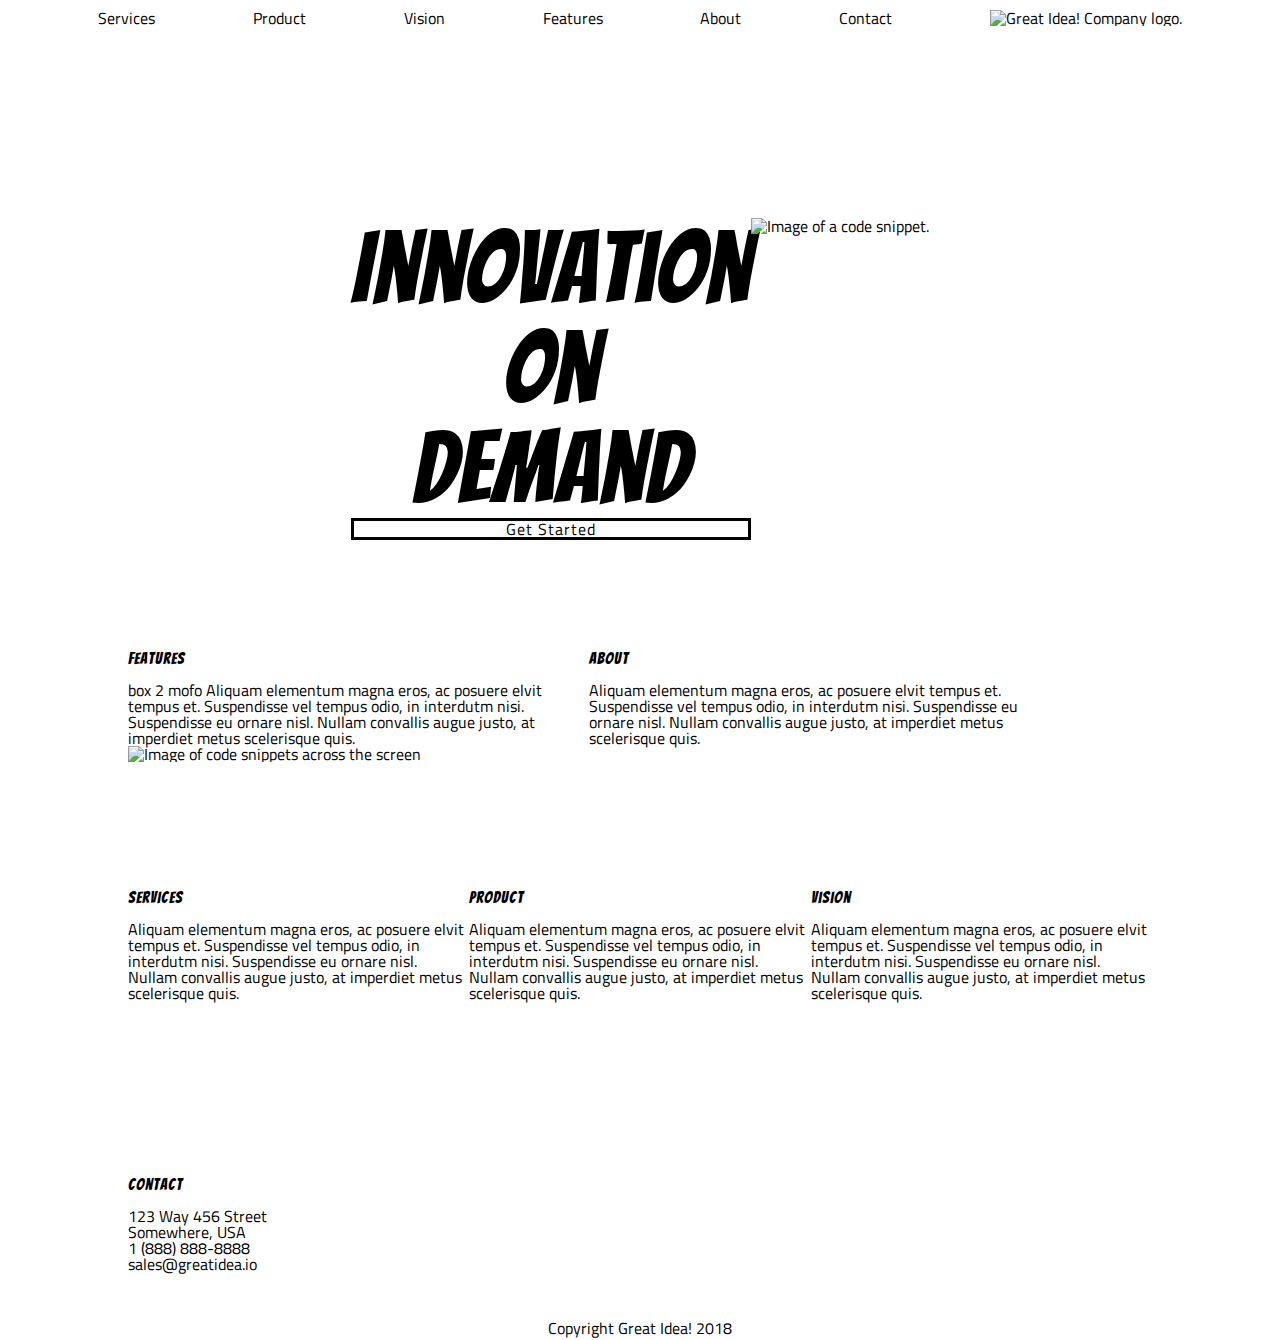
==== great-idea/index.html @ 00c0d1e0 "still not done" ====
<!doctype html>

<html lang="en">
<head>
  <meta charset="utf-8">

  <title>Great Idea!</title>

  <link href="https://fonts.googleapis.com/css?family=Bangers|Titillium+Web" rel="stylesheet">
  <link rel="stylesheet" href="css/index.css">

  <!--[if lt IE 9]>
    <script src="https://cdnjs.cloudflare.com/ajax/libs/html5shiv/3.7.3/html5shiv.js"></script>
  <![endif]-->
</head>

  <body>

    <!-- Copy and paste your HTML from the first UI project here -->
    <nav class="navigation"> 
  
      <a class="word1">Services</a>
      <a class="word2">Product</a>
      <a class="word3">Vision</a>
      <a class="word4">Features</a>
      <a class="word5">About</a>
      <a class="word6">Contact</a>
    
      <img class="logo" src="img/logo.png" alt="Great Idea! Company logo.">
    </nav>
    <br>
    <br>
    <br>
    <br>
    <br>
    <br>  
    <br>
    <br>
    <br>
    <br>
    <br>
    <br>
  <header>
    <h1>
  <div class="big-word">Innovation</div>
  <div class="big-word">On</div>
  <div class="big-word">Demand</div>
  <div class="started">Get Started</div>
</h1>
  

  <img class="circle" src="img/header-img.png" alt="Image of a code snippet.">
  
</header>
  <br>
  <br>
  <br>
  <br>
  <br>
  <br>
  <div class= "top-content">
    <div class="box1">
  <h2>Features</h2></div>
  <div class="box2">
  <p>box 2 mofo Aliquam elementum magna eros, ac posuere elvit tempus et. Suspendisse vel tempus odio, in interdutm nisi. Suspendisse eu ornare nisl. Nullam convallis augue justo, at imperdiet metus scelerisque quis.
    </p></div>
    <div class="box3">
  <h2>About</h2></div>
  <div class="box4"> 
  <p>Aliquam elementum magna eros, ac posuere elvit tempus et. Suspendisse vel tempus odio, in interdutm nisi. Suspendisse eu ornare nisl. Nullam convallis augue justo, at imperdiet metus scelerisque quis.
</p></div>
 </div> 
</div>
<div>
  <img class="middle-img" src="img/mid-page-accent.jpg" alt="Image of code snippets across the screen">
</div>
<div class="bottom-content">
  <div class="services">
  <h2>Services</h2>
  <p>Aliquam elementum magna eros, ac posuere elvit tempus et. Suspendisse vel tempus odio, in interdutm nisi. Suspendisse eu ornare nisl. Nullam convallis augue justo, at imperdiet metus scelerisque quis.
    </p>
  </div>
<div class="product">
   <h2>Product</h2>
   <p>Aliquam elementum magna eros, ac posuere elvit tempus et. Suspendisse vel tempus odio, in interdutm nisi. Suspendisse eu ornare nisl. Nullam convallis augue justo, at imperdiet metus scelerisque quis.
    </p>
  </div>
<div class="vision">
  <h2>Vision</h2>
  <p>Aliquam elementum magna eros, ac posuere elvit tempus et. Suspendisse vel tempus odio, in interdutm nisi. Suspendisse eu ornare nisl. Nullam convallis augue justo, at imperdiet metus scelerisque quis.
    </p>
  </div>  
</div>
<div class="contact">
    <br>
    <br>
    <br>
  <h2>Contact</h2>
  <p>123 Way 456 Street</p>
      <p>Somewhere, USA</p>
          <p>1 (888) 888-8888</p>
              <p>sales@greatidea.io
  </p>
</div>
<br>
<br>
<br>
<footer class="footer">
  Copyright Great Idea! 2018
 </footer> 
    
  </body>
</html>
---- great-idea/css/index.css ----
/* http://meyerweb.com/eric/tools/css/reset/ 
   v2.0 | 20110126
   License: none (public domain)
*/

html, body, div, span, applet, object, iframe,
h1, h2, h3, h4, h5, h6, p, blockquote, pre,
a, abbr, acronym, address, big, cite, code,
del, dfn, em, img, ins, kbd, q, s, samp,
small, strike, strong, sub, sup, tt, var,
b, u, i, center,
dl, dt, dd, ol, ul, li,
fieldset, form, label, legend,
table, caption, tbody, tfoot, thead, tr, th, td,
article, aside, canvas, details, embed, 
figure, figcaption, footer, header, hgroup, 
menu, nav, output, ruby, section, summary,
time, mark, audio, video {
	margin: 0;
	padding: 0;
	border: 0;
	font-size: 100%;
	font: inherit;
	vertical-align: baseline;
}
/* HTML5 display-role reset for older browsers */
article, aside, details, figcaption, figure, 
footer, header, hgroup, menu, nav, section {
	display: block;
}
body {
	line-height: 1;
}
ol, ul {
	list-style: none;
}
blockquote, q {
	quotes: none;
}
blockquote:before, blockquote:after,
q:before, q:after {
	content: '';
	content: none;
}
table {
	border-collapse: collapse;
	border-spacing: 0;
}

/* Set every element's box-sizing to border-box */
* {
    box-sizing: border-box;
}

html, body {
    height: 100%;
    font-family: 'Titillium Web', sans-serif;
}

h1, h2, h3, h4, h5 {
    font-family: 'Bangers', cursive;
    letter-spacing: 1px;
    margin-bottom: 15px;
}

/* Copy and paste your work from yesterday here and start to refactor into flexbox */


.navigation{
	display: flex;
	background: white;
	justify-content: space-evenly;
	margin-top: 10px;
	
}  
.logo{
	display: flex;
	
}
header{
	display: flex;
	justify-content: center;
}

.big-word {
	font-size: 100px;
	font-family: "Bangers";
	text-align: center;
	
} 

.started {
	border: solid;
	font-family: 'Titillium Web', sans-serif;
	text-align: center;

}
.circle {
	
}
.middle-img {
	
}
header {
	
}
.top-content {
	display: flex;
	flex-wrap: wrap;
	margin-left: 10%;
	margin-right: 10%;
}
.box1 {
	order: 1;
	width: 45%;
}
.box2 {
	order: 3;
	width: 45%;
}
.box3 {
	order: 2;
	width: 45%;
}
.box4 {
	order: 4;
	width: 45%;
}
.middle-img {
	margin-left: 10%;
}
.bottom-content {
	display: flex;
	justify-content: center;
	text-align: left; 
	margin: 10%;
}
.contact{
	text-align: left;
	width: 300px;
	margin-left: 10%;
}
.footer{
	text-align: center;
}
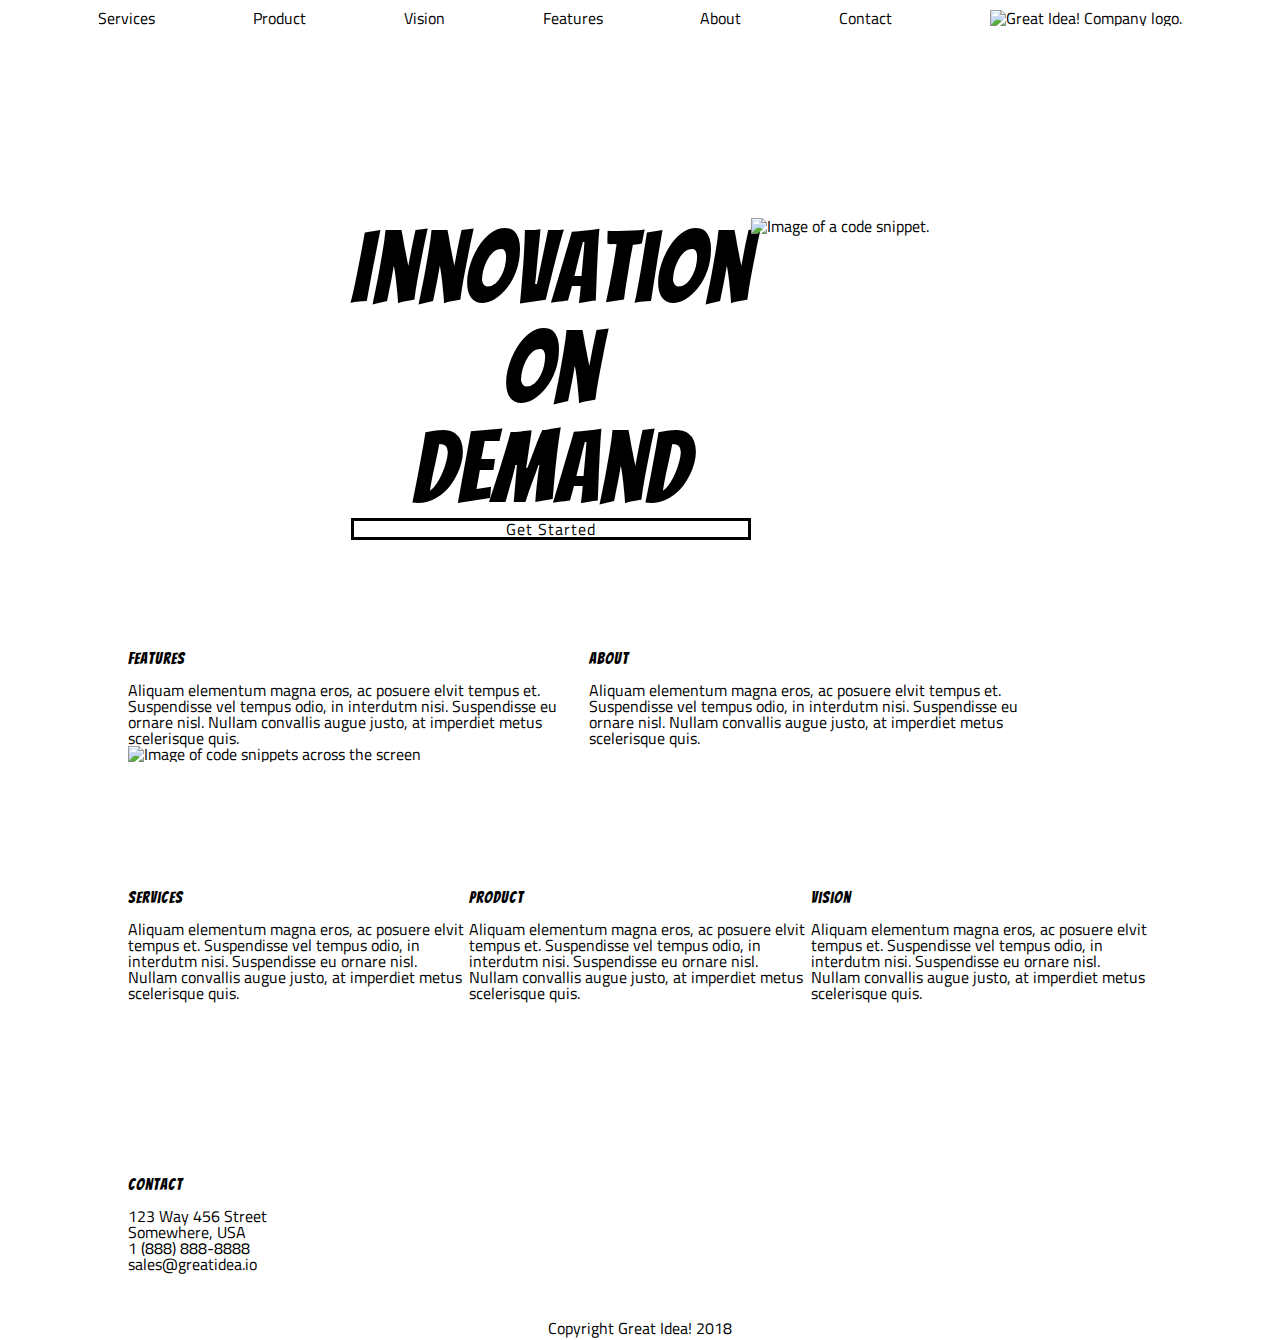
==== commit 60e4d41c: "best I could do" ====
--- a/great-idea/index.html
+++ b/great-idea/index.html
@@ -62,7 +62,7 @@
     <div class="box1">
   <h2>Features</h2></div>
   <div class="box2">
-  <p>box 2 mofo Aliquam elementum magna eros, ac posuere elvit tempus et. Suspendisse vel tempus odio, in interdutm nisi. Suspendisse eu ornare nisl. Nullam convallis augue justo, at imperdiet metus scelerisque quis.
+  <p>Aliquam elementum magna eros, ac posuere elvit tempus et. Suspendisse vel tempus odio, in interdutm nisi. Suspendisse eu ornare nisl. Nullam convallis augue justo, at imperdiet metus scelerisque quis.
     </p></div>
     <div class="box3">
   <h2>About</h2></div>
